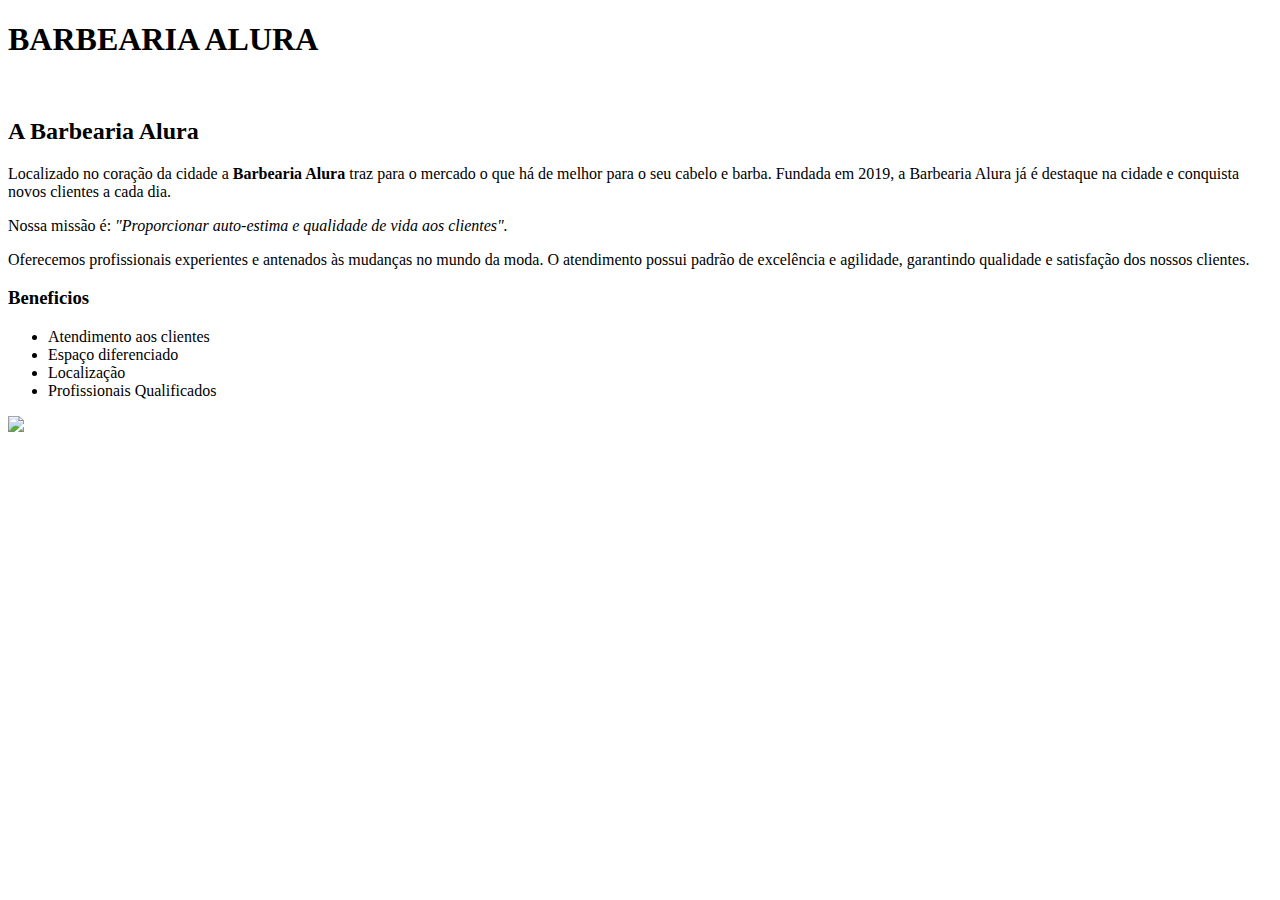
==== index.html @ c07fc9da "Create index.html" ====
<!DOCTYPE html>
<html lang="pt-br">

<head>
   <meta charset="UTF-8">
   <meta name="viewport" content="width=device-width, initial-scale=1.0">
   <title>Barbearia Alura</title>
   <link rel="stylesheet" href="Style.CSS"
</head>

<body>
    <header>
        <h1 class="titulo-principal">BARBEARIA ALURA</h1>
    </header>
     <img src="banner.jpg" alt="" id="banner"> 
     <div class="barbearia">  
     <h2 class="titulo-centralizado">A Barbearia Alura</h2>
     
    <p>Localizado no coração da cidade a <strong>Barbearia Alura</strong> traz para o mercado o que há de melhor para o seu cabelo e barba. Fundada em 2019, a Barbearia Alura já é destaque na cidade e conquista novos clientes a cada dia.<br></p>
    <p id="missao"> Nossa missão é: <em>"Proporcionar auto-estima e qualidade de vida aos clientes".</em></p>
    <p>Oferecemos profissionais experientes e antenados às mudanças no mundo da moda. O atendimento possui padrão de excelência e agilidade, garantindo qualidade e satisfação dos nossos clientes.</p>
    </div>

    <div class="beneficios">
    <h3 class="titulo-centralizado">Beneficios</h3>
      <ul>
       <li class="itens">Atendimento aos clientes</li>
       <li class="itens">Espaço diferenciado</li>
       <li class="itens">Localização</li>
       <li class="itens">Profissionais Qualificados</li>
      </ul>
      <img src="beneficios.jpg" class="imagem-beneficios">
    </div>
    </body>
</html>
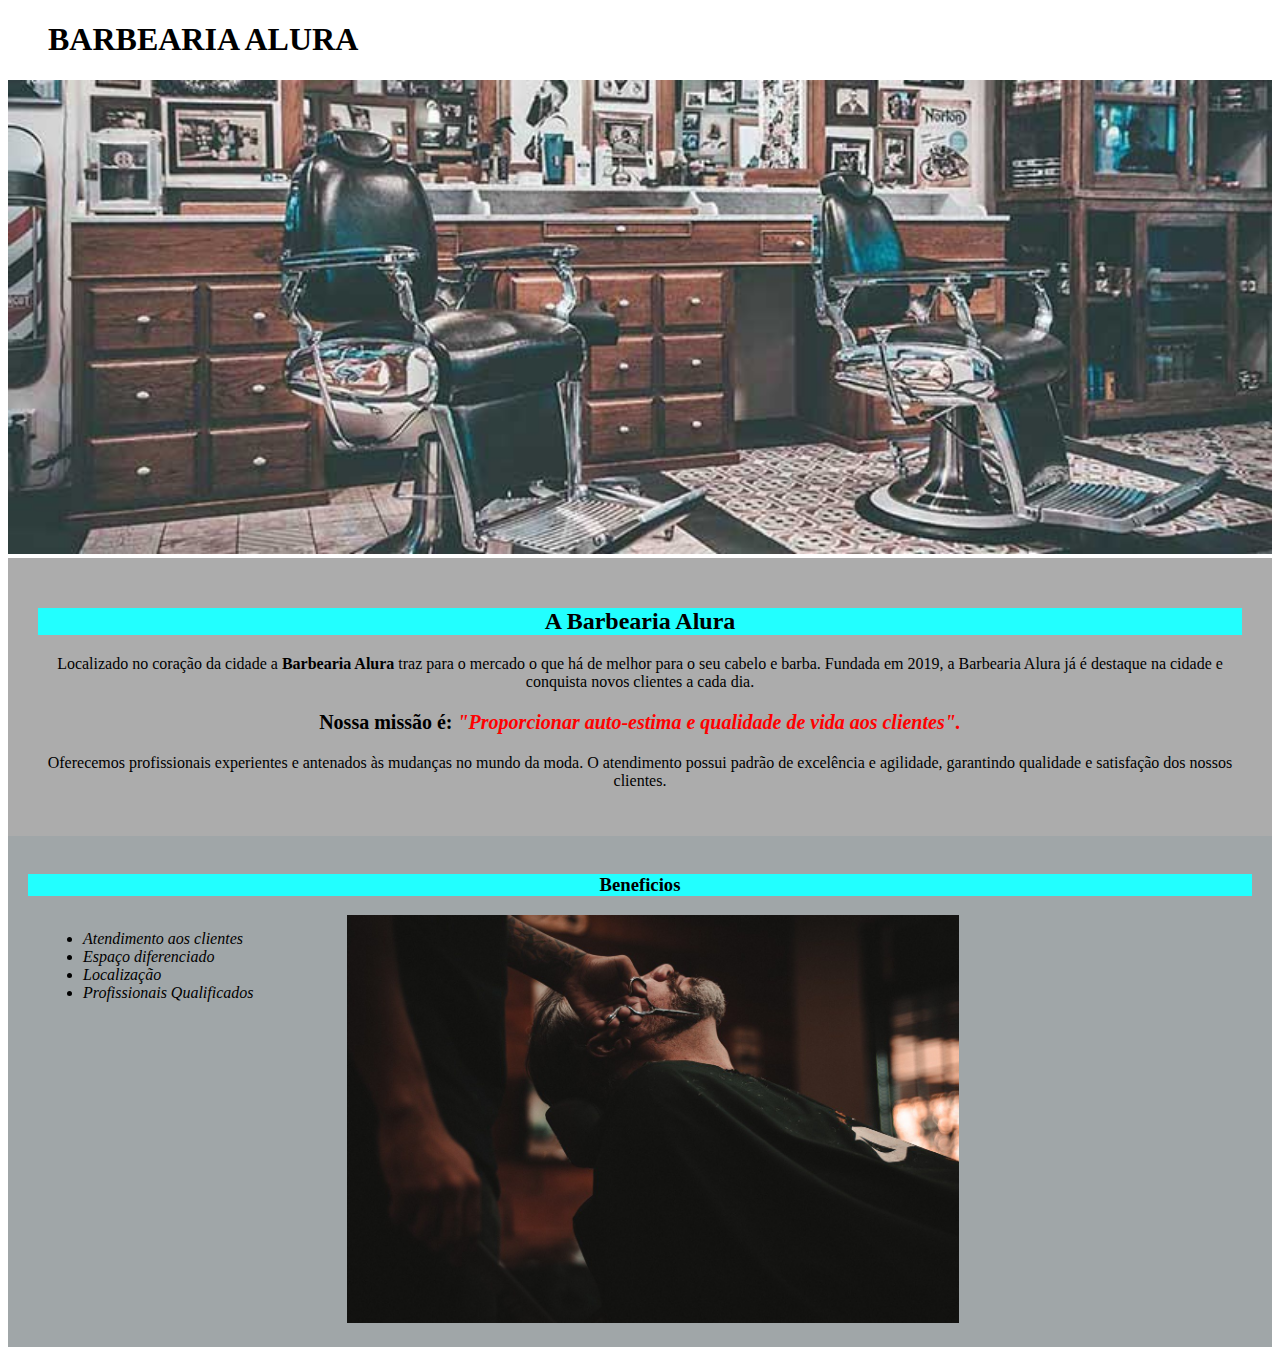
==== commit 917e4bb6: "a" ====
--- a/index.html
+++ b/index.html
@@ -5,7 +5,7 @@
    <meta charset="UTF-8">
    <meta name="viewport" content="width=device-width, initial-scale=1.0">
    <title>Barbearia Alura</title>
-   <link rel="stylesheet" href="Style.CSS"
+   <link rel="stylesheet" href="style-home.CSS"
 </head>
 
 <body>
--- a/style-home.CSS
+++ b/style-home.CSS
@@ -0,0 +1,45 @@
+.titulo-principal {
+    padding-left: 40px;
+}
+p {
+    text-align: center;
+   
+}
+em {
+    color: red;
+}  
+#missao  {
+    font-size: 20px;
+    font-weight: bold;
+}
+#banner {
+    width: 100%;
+}
+.itens{
+    font-style: italic;
+
+}
+.beneficios{
+    background-color: rgb(160, 166, 168);
+    padding: 20px
+}
+.barbearia{
+    background-color: rgb(172, 172, 172);
+    padding: 30px; 
+} 
+h2 {
+    text-align: center;  
+}
+.imagem-beneficios{
+    width: 50%;
+} 
+ul{
+    display: inline-block;
+    vertical-align: top;
+    width: 20%;
+    margin: 15px;
+}   
+.titulo-centralizado {
+    text-align: center;
+    background-color: #22FFFF;
+}
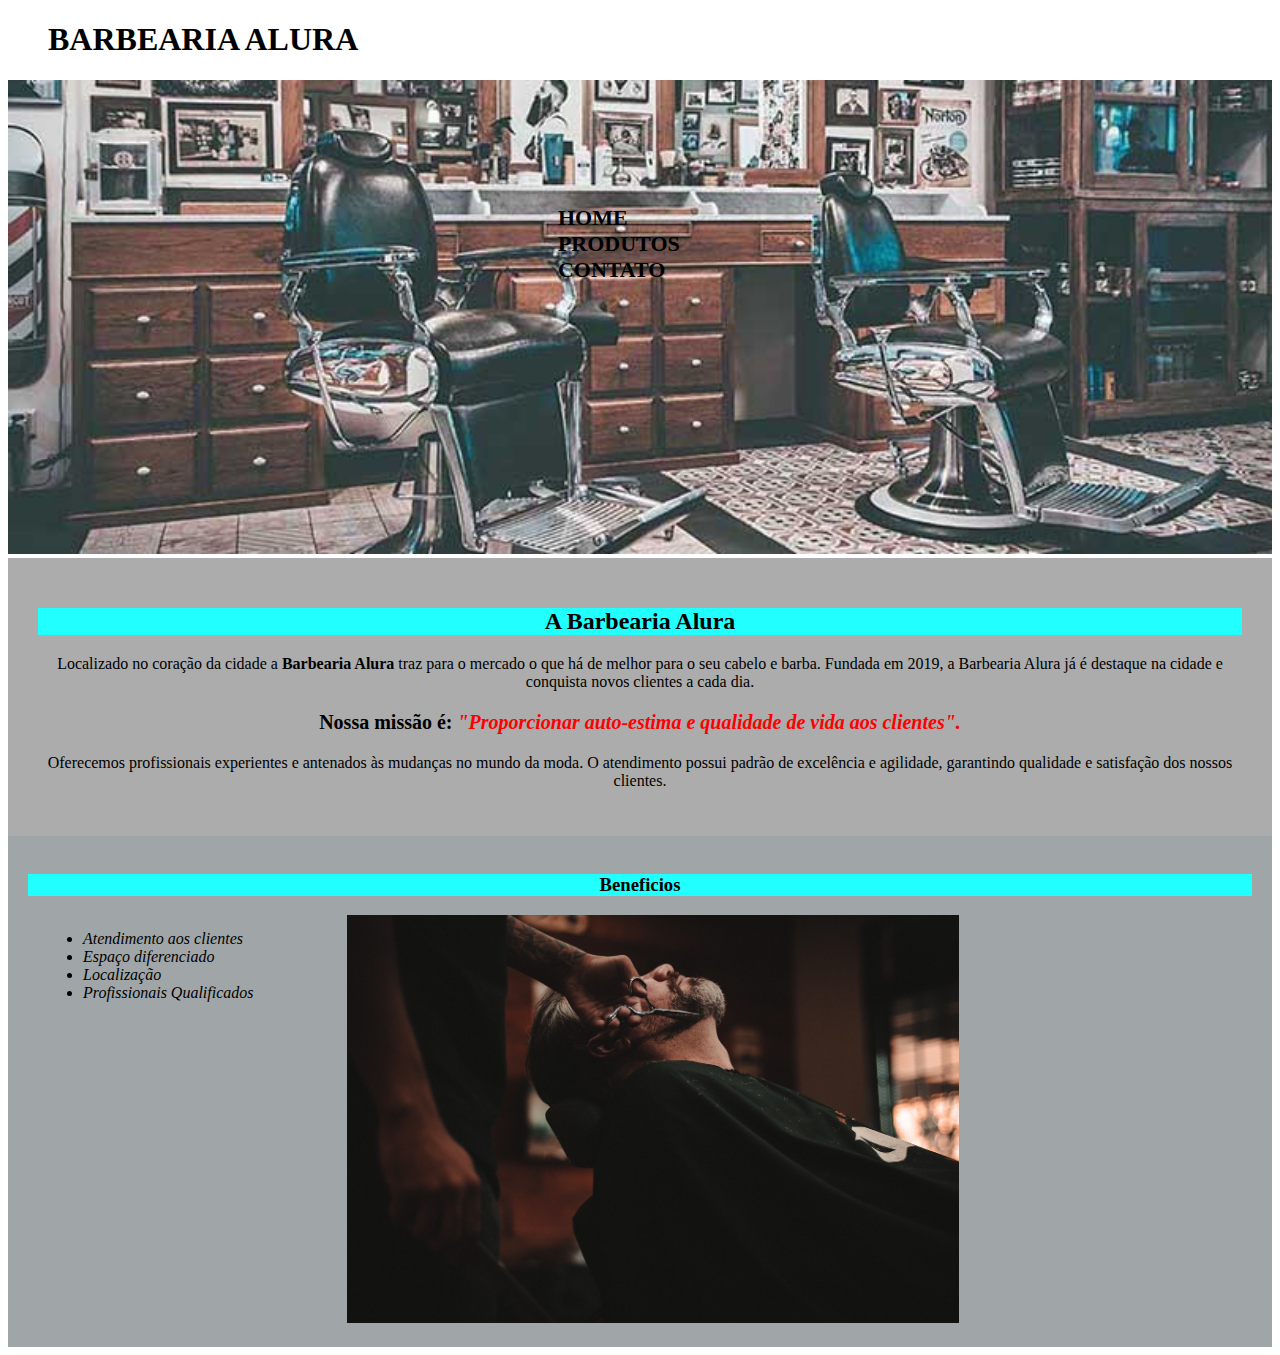
==== commit 08793654: "a" ====
--- a/index.html
+++ b/index.html
@@ -11,6 +11,15 @@
 <body>
     <header>
         <h1 class="titulo-principal">BARBEARIA ALURA</h1>
+        <div class="caixa">
+          <nav>
+            <ul>
+              <li><a href="Index.HTML">HOME</a></li>
+              <li><a href="produtos.html">PRODUTOS</a></li>
+              <li><a href="contato.html">CONTATO</a></li>
+            </ul>
+          </nav>
+        </div>
     </header>
      <img src="banner.jpg" alt="" id="banner"> 
      <div class="barbearia">  
--- a/style-home.CSS
+++ b/style-home.CSS
@@ -1,3 +1,32 @@
+#header{
+    background-color: gray;
+    padding: 0 25px;
+}
+nav{
+    position: absolute;
+    top: 110px;
+    right: 200px;
+}
+nav li {
+    display: inline;
+    margin: 0 0 0 15px;
+}
+nav a {
+    color: black; 
+    font-weight: bold;
+    font-size: 22px;
+    text-transform: uppercase;
+    text-decoration: none;
+}
+nav a:hover {
+    color: red;
+    text-decoration: underline;
+}
+.caixa{
+    width: 940px;
+    position: relative;
+    margin: 0 auto; 
+}
 .titulo-principal {
     padding-left: 40px;
 }
